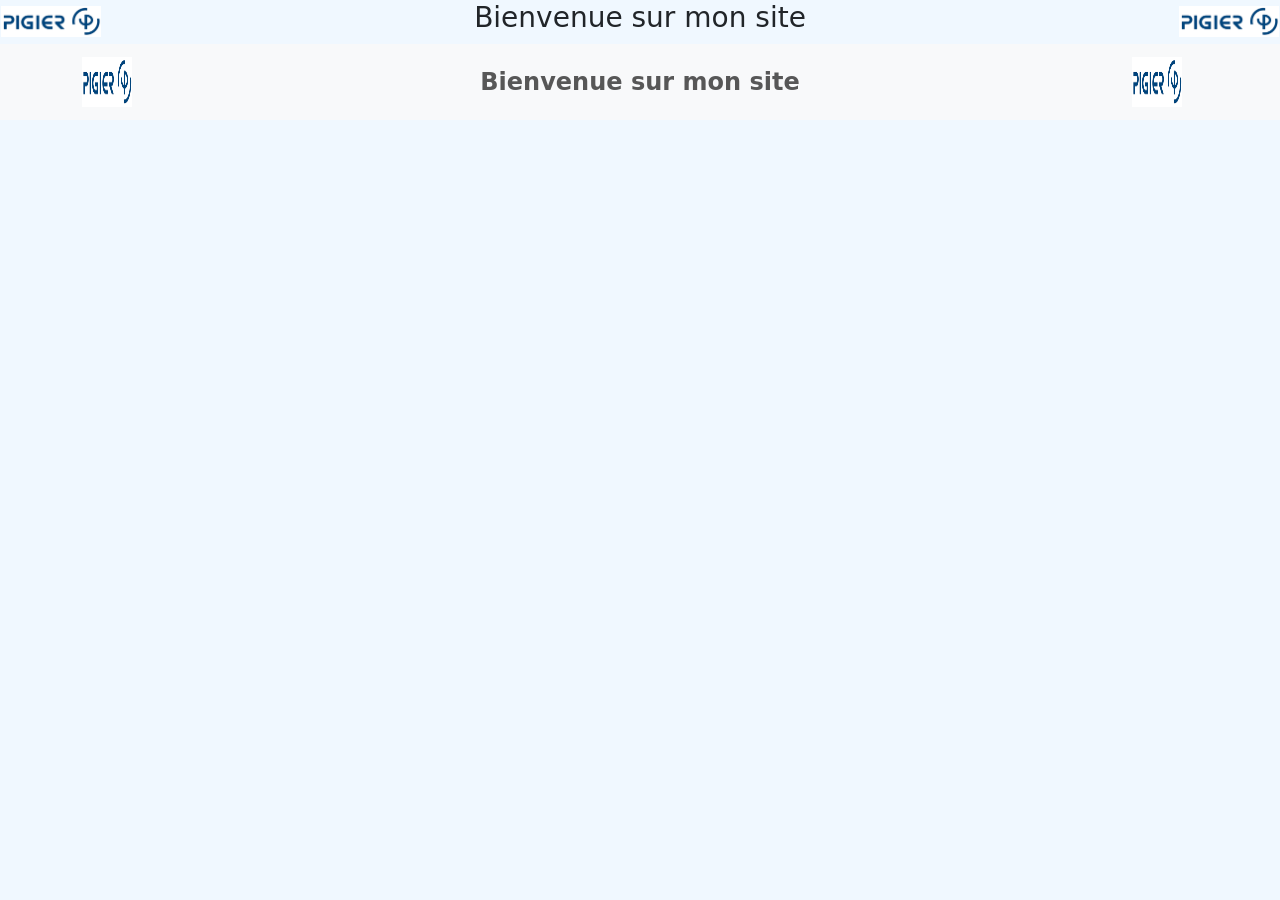
==== header.html @ 34792ea6 "Add files via upload" ====
<!DOCTYPE html>
<html>

<head>
    <title>Page2</title>
    
    
</head>
<body style="background-color: aliceblue;">
    <center>
        <table style="width: 100%; border-spacing: 0;">
            <tr>
                <td style="width: 100px; text-align: left;">
                    <a href="https://pigier-benin.com/"><img src="logo.png" alt="logo" width="100"></a>
                </td>
                <td style="text-align: center;">
                    <h3>Bienvenue sur mon site</h3>
                </td>
                <td style="width: 100px; text-align: right;">
                    <a href="https://pigier-benin.com/"><img src="logo.png" alt="logo" width="100"></a>
                </td>
            </tr>
        </table>
    </center>

</body>
</html>

<!DOCTYPE html>
<html lang="fr">
<head>
    <meta charset="UTF-8">
    <meta name="viewport" content="width=device-width, initial-scale=1.0">
    <title>Navbar avec Bootstrap</title>
    <link href="https://cdn.jsdelivr.net/npm/bootstrap@5.3.3/dist/css/bootstrap.min.css" rel="stylesheet" integrity="sha384-QWTKZyjpPEjISv5WaRU9OFeRpok6YctnYmDr5pNlyT2bRjXh0JMhjY6hW+ALEwIH" crossorigin="anonymous"></head>
<body>

<!-- Navbar -->
<nav class="navbar navbar-expand-lg navbar-light bg-light">
    <div class="container d-flex justify-content-between align-items-center">
        <!-- Logo à gauche -->
        <a class="navbar-brand" href="#">
            <img src="logo.png" alt="Logo Pigier" width="50" height="50">
        </a>
        
        <!-- Texte au centre -->
        <span class="navbar-text mx-auto fw-bold fs-4">
            Bienvenue sur mon site
        </span>
        
        <!-- Logo à droite -->
        <a class="navbar-brand" href="#">
            <img src="logo.png" alt="Logo Pigier" width="50" height="50">
        </a>
    </div>
</nav>

<script src="https://cdn.jsdelivr.net/npm/bootstrap@5.3.3/dist/js/bootstrap.bundle.min.js" integrity="sha384-YvpcrYf0tY3lHB60NNkmXc5s9fDVZLESaAA55NDzOxhy9GkcIdslK1eN7N6jIeHz" crossorigin="anonymous"></script></body>
</html>
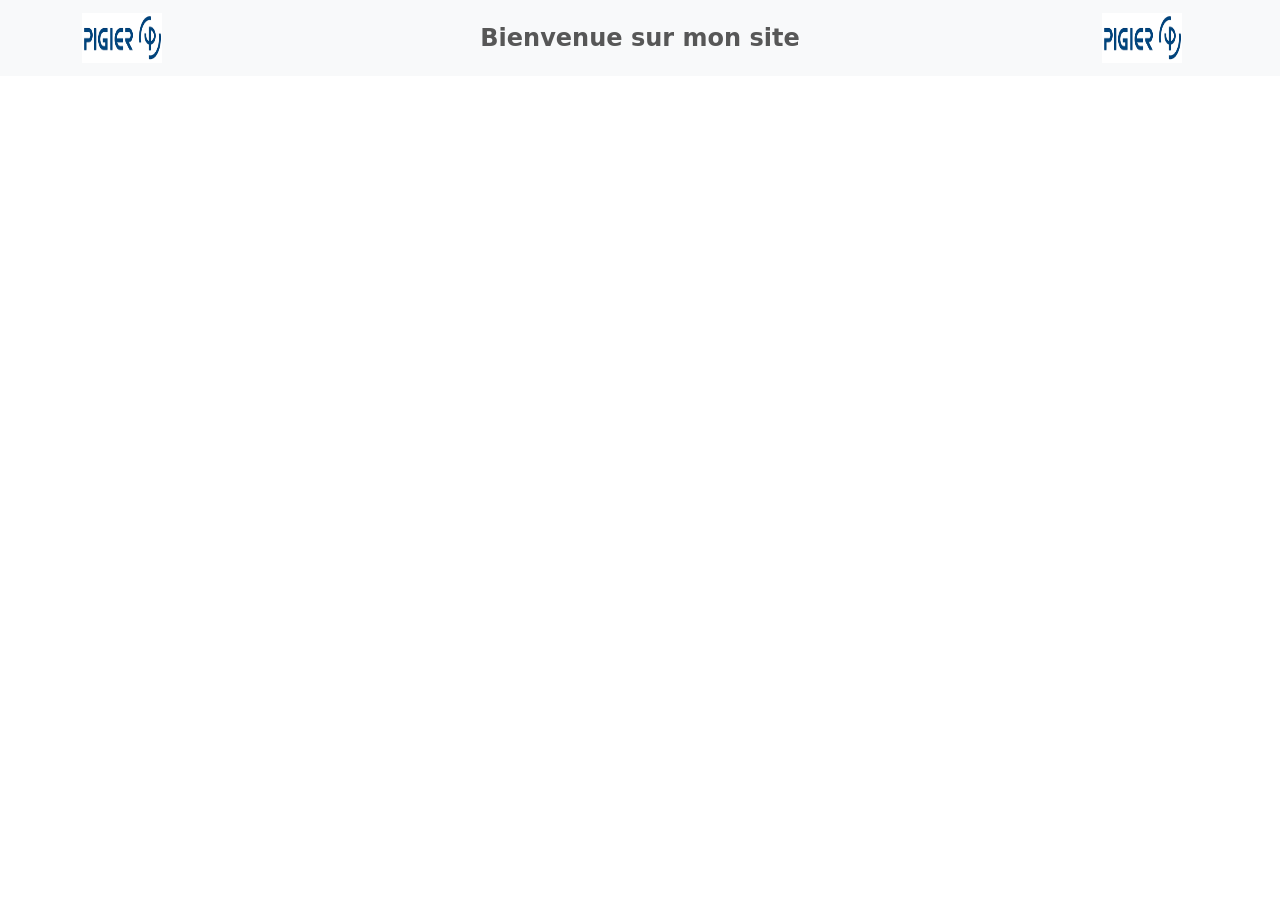
==== commit 5369ab41: "Update header.html" ====
--- a/header.html
+++ b/header.html
@@ -1,30 +1,4 @@
-<!DOCTYPE html>
-<html>
 
-<head>
-    <title>Page2</title>
-    
-    
-</head>
-<body style="background-color: aliceblue;">
-    <center>
-        <table style="width: 100%; border-spacing: 0;">
-            <tr>
-                <td style="width: 100px; text-align: left;">
-                    <a href="https://pigier-benin.com/"><img src="logo.png" alt="logo" width="100"></a>
-                </td>
-                <td style="text-align: center;">
-                    <h3>Bienvenue sur mon site</h3>
-                </td>
-                <td style="width: 100px; text-align: right;">
-                    <a href="https://pigier-benin.com/"><img src="logo.png" alt="logo" width="100"></a>
-                </td>
-            </tr>
-        </table>
-    </center>
-
-</body>
-</html>
 
 <!DOCTYPE html>
 <html lang="fr">
@@ -39,8 +13,8 @@
 <nav class="navbar navbar-expand-lg navbar-light bg-light">
     <div class="container d-flex justify-content-between align-items-center">
         <!-- Logo à gauche -->
-        <a class="navbar-brand" href="#">
-            <img src="logo.png" alt="Logo Pigier" width="50" height="50">
+        <a class="navbar-brand" href="https://pigier-benin.com/">
+            <img src="logo.png" alt="Logo Pigier" width="80" height="50">
         </a>
         
         <!-- Texte au centre -->
@@ -49,8 +23,8 @@
         </span>
         
         <!-- Logo à droite -->
-        <a class="navbar-brand" href="#">
-            <img src="logo.png" alt="Logo Pigier" width="50" height="50">
+        <a class="navbar-brand" href="https://pigier-benin.com/">
+            <img src="logo.png" alt="Logo Pigier" width="80" height="50">
         </a>
     </div>
 </nav>
